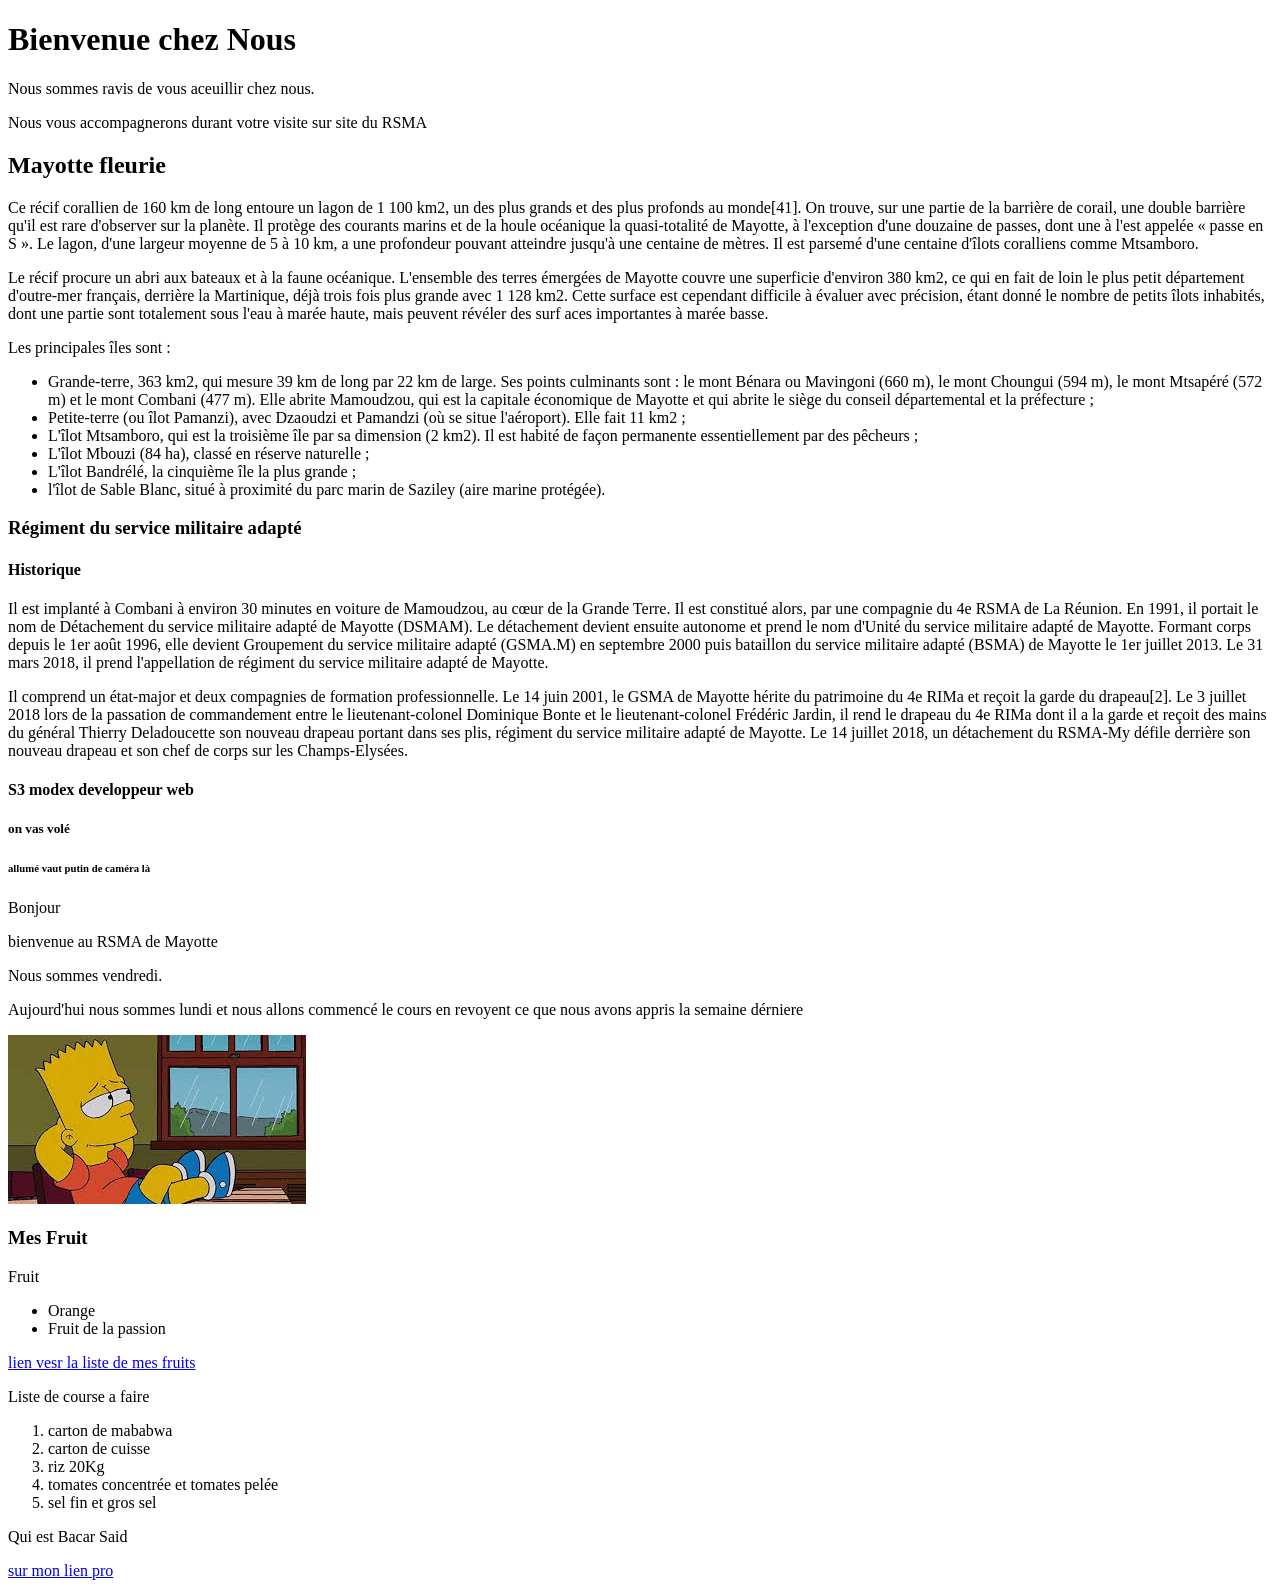
==== index.html @ d9e8516c "nouvel balise apprise et codage saisie" ====
<!DOCTYPE html>

<html lang="pl">

    <head> 
        <meta charset="utf-8">
        <title>FCP football club de pamandzi</title>
    </head>
    <body>
        <!--mon titre de section de niveau 1-->
        <h1>Bienvenue chez Nous</h1>
        <p>Nous sommes ravis de vous aceuillir chez nous.</p>
        <p>Nous vous accompagnerons durant votre visite sur site du RSMA</p>

        <!--titre de niveau 2-->
        <h2>Mayotte fleurie</h2>
        <p>
            Ce récif corallien de 160 km de long entoure un lagon de 1 100 km2, un des plus grands et des plus profonds au monde[41]. On trouve, sur une partie de la barrière de corail, une double barrière qu'il est rare d'observer sur la planète.
            Il protège des courants marins et de la houle océanique la quasi-totalité de Mayotte, à l'exception d'une douzaine de passes, dont une à l'est appelée « passe en S ». Le lagon, d'une largeur moyenne de 5 à 10 km, a une profondeur pouvant atteindre jusqu'à une centaine de mètres.
            Il est parsemé d'une centaine d'îlots coralliens comme Mtsamboro.
        </p>
        <p>
            Le récif procure un abri aux bateaux et à la faune océanique.
            L'ensemble des terres émergées de Mayotte couvre une superficie d'environ 380 km2, ce qui en fait de loin le plus petit département d'outre-mer français, derrière la Martinique, déjà trois fois plus grande avec 1 128 km2. 
            Cette surface est cependant difficile à évaluer avec précision, étant donné le nombre de petits îlots inhabités, dont une partie sont totalement sous l'eau à marée haute, mais peuvent révéler des surf aces importantes à marée basse.
        </p>
        <p>Les principales îles sont :</p>  
        <ul>
           <li>Grande-terre, 363 km2, qui mesure 39 km de long par 22 km de large. Ses points culminants sont : le mont Bénara ou Mavingoni (660 m), le mont Choungui (594 m), le mont Mtsapéré (572 m) et le mont Combani (477 m). Elle abrite Mamoudzou, qui est la capitale économique de Mayotte et qui abrite le siège du conseil départemental et la préfecture ;</li>
           <li>Petite-terre (ou îlot Pamanzi), avec Dzaoudzi et Pamandzi (où se situe l'aéroport). Elle fait 11 km2 ;</li>
           <li>L'îlot Mtsamboro, qui est la troisième île par sa dimension (2 km2). Il est habité de façon permanente essentiellement par des pêcheurs ;</li>
           <li>L'îlot Mbouzi (84 ha), classé en réserve naturelle ;</li>
           <li>L'îlot Bandrélé, la cinquième île la plus grande ;</li>
           <li>l'îlot de Sable Blanc, situé à proximité du parc marin de Saziley (aire marine protégée).</li>
        </ul>

        <!--titre de niveau 3-->
        <h3>Régiment du service militaire adapté</h3>
        <h4>Historique</h4>
        <p>
            Il est implanté à Combani à environ 30 minutes en voiture de Mamoudzou, au cœur de la Grande Terre. Il est constitué alors, par une compagnie du 4e RSMA de La Réunion.
            En 1991, il portait le nom de Détachement du service militaire adapté de Mayotte (DSMAM). Le détachement devient ensuite autonome et prend le nom d'Unité du service militaire adapté de Mayotte.
            Formant corps depuis le 1er août 1996, elle devient Groupement du service militaire adapté (GSMA.M) en septembre 2000 puis bataillon du service militaire adapté (BSMA) de Mayotte le 1er juillet 2013.
            Le 31 mars 2018, il prend l'appellation de régiment du service militaire adapté de Mayotte.
        </p>
        <p>
            Il comprend un état-major et deux compagnies de formation professionnelle.
            Le 14 juin 2001, le GSMA de Mayotte hérite du patrimoine du 4e RIMa et reçoit la garde du drapeau[2].
            Le 3 juillet 2018 lors de la passation de commandement entre le lieutenant-colonel Dominique Bonte et le lieutenant-colonel Frédéric Jardin, il rend le drapeau du 4e RIMa dont il a la garde et reçoit des mains du général Thierry Deladoucette son nouveau drapeau portant dans ses plis, régiment du service militaire adapté de Mayotte.
            Le 14 juillet 2018, un détachement du RSMA-My défile derrière son nouveau drapeau et son chef de corps sur les Champs-Elysées.
        </p>

        <!--titre de niveau 4-->
        <h4>S3 modex developpeur web</h4>

        <!--titre de niveau 5-->
        <h5>on vas volé</h5>

        <!--titre de niveau 6-->
        <h6>allumé vaut putin de caméra là</h6>

        <p>Bonjour</p>
        <p>bienvenue au RSMA de Mayotte</p>
        <p> Nous sommes vendredi.</p>
        <p>Aujourd'hui nous sommes lundi et nous allons commencé le cours en revoyent ce que nous avons appris la semaine dérniere </p>
        <img src="images.jpg">

        <h3 id="Fruit">Mes Fruit</h3>
        <p>Fruit</p>
        <!--je crée une liste non ordonnée pour des fruits-->
        <ul>
            <li>Orange</li>
            <li>Fruit de la passion</li>
        </ul>
        <a href="#Fruit">lien vesr la liste de mes fruits</a>

        <p>Liste de course a faire</p>
        <!--je crée une liste ordonnée pour survivre à la maison-->
        <ol>
            <li>carton de mababwa</li>
            <li>carton de cuisse</li>
            <li>riz 20Kg</li>
            <li>tomates concentrée et tomates pelée</li>
            <li>sel fin et gros sel</li>
        </ol>
        <p>Qui est Bacar Said</p>
        <!--je crée un lien pour -->
        <a href="a-propos.html" target="_blank"> sur mon lien pro</a>
    </body>

</html>
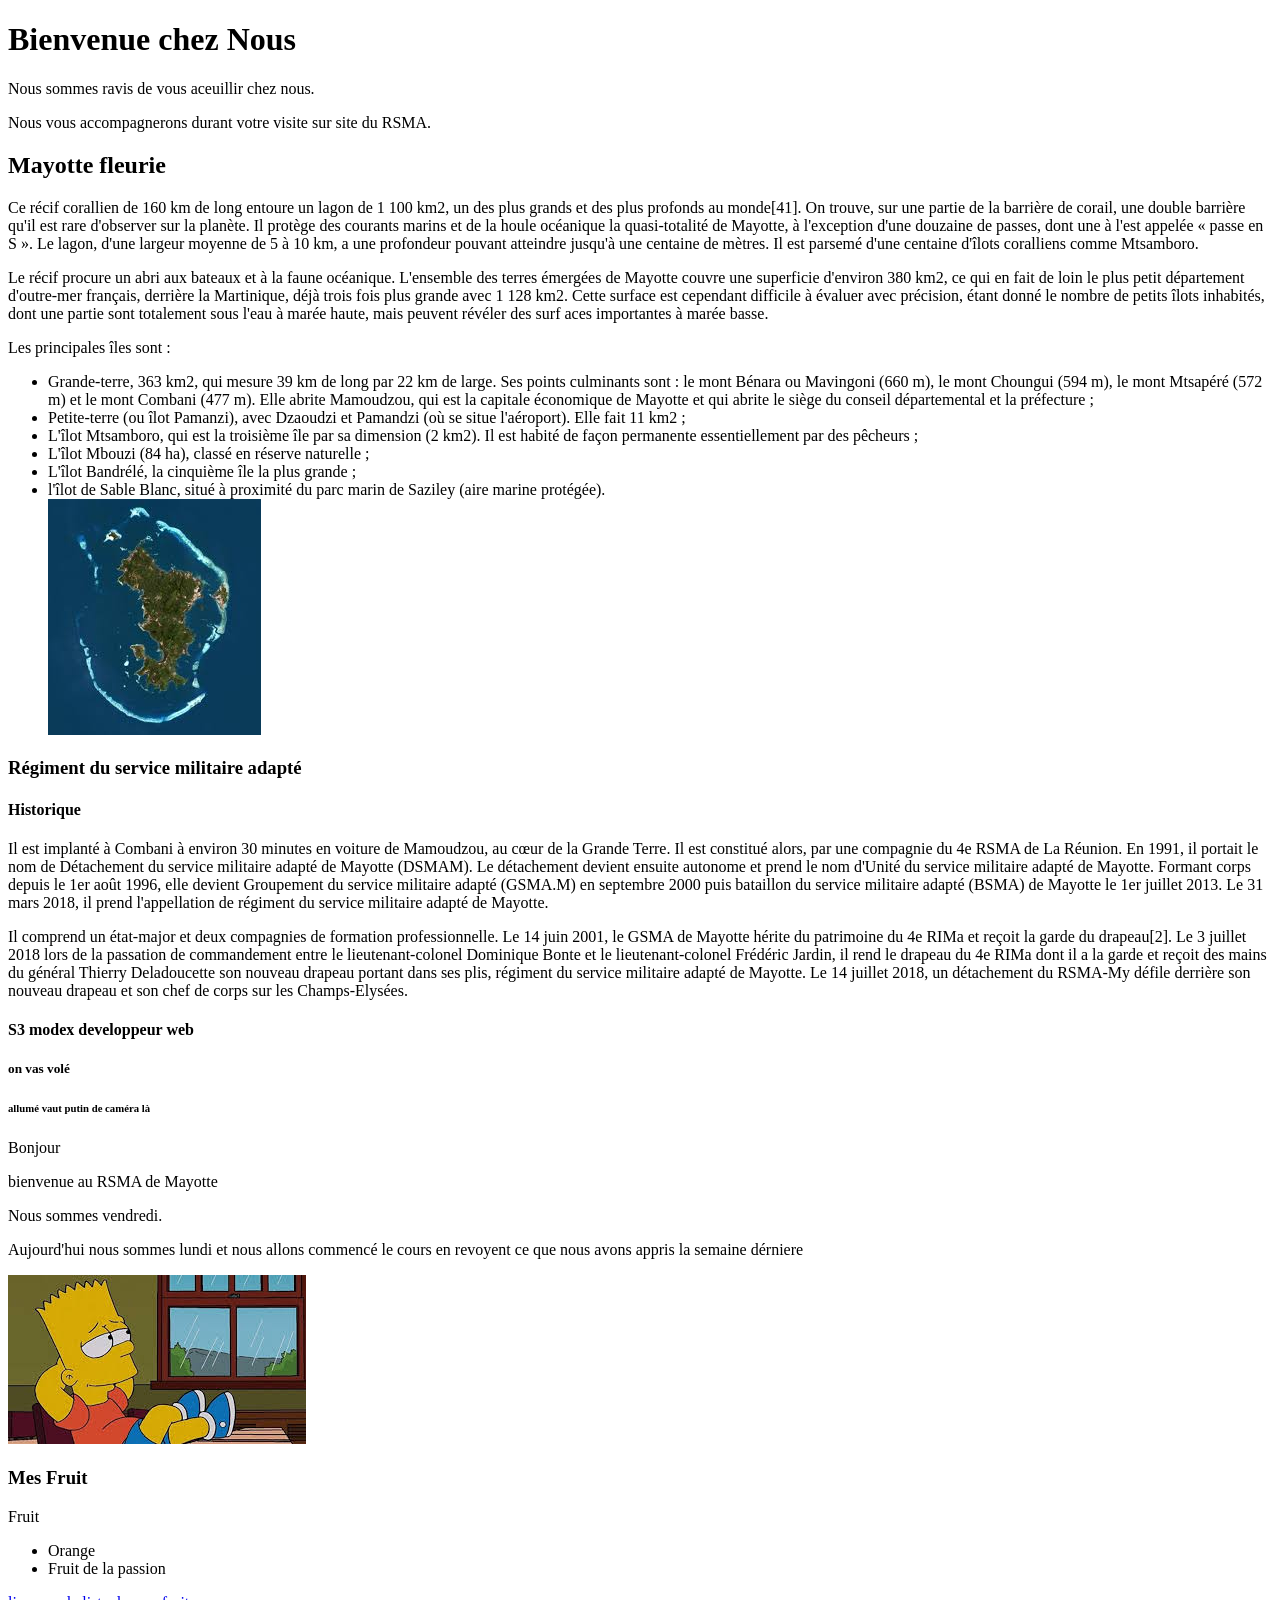
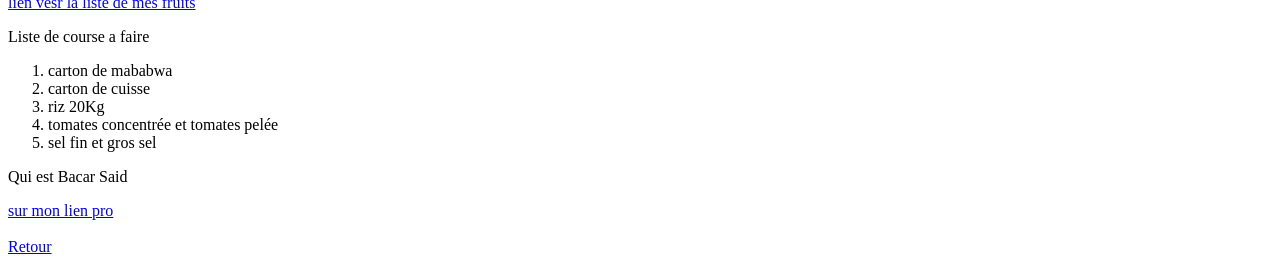
==== commit 503f033b: "ajout d'une image de mayotte et d'un lien" ====
--- a/index.html
+++ b/index.html
@@ -10,10 +10,10 @@
         <!--mon titre de section de niveau 1-->
         <h1>Bienvenue chez Nous</h1>
         <p>Nous sommes ravis de vous aceuillir chez nous.</p>
-        <p>Nous vous accompagnerons durant votre visite sur site du RSMA</p>
+        <p>Nous vous accompagnerons durant votre visite sur site du RSMA.</p>
 
         <!--titre de niveau 2-->
-        <h2>Mayotte fleurie</h2>
+        <h2 id="mayotteFleurie">Mayotte fleurie</h2>
         <p>
             Ce récif corallien de 160 km de long entoure un lagon de 1 100 km2, un des plus grands et des plus profonds au monde[41]. On trouve, sur une partie de la barrière de corail, une double barrière qu'il est rare d'observer sur la planète.
             Il protège des courants marins et de la houle océanique la quasi-totalité de Mayotte, à l'exception d'une douzaine de passes, dont une à l'est appelée « passe en S ». Le lagon, d'une largeur moyenne de 5 à 10 km, a une profondeur pouvant atteindre jusqu'à une centaine de mètres.
@@ -32,6 +32,8 @@
            <li>L'îlot Mbouzi (84 ha), classé en réserve naturelle ;</li>
            <li>L'îlot Bandrélé, la cinquième île la plus grande ;</li>
            <li>l'îlot de Sable Blanc, situé à proximité du parc marin de Saziley (aire marine protégée).</li>
+           <img src="Mayotte.jpg"
+                title="image de Mayotte">
         </ul>
 
         <!--titre de niveau 3-->
@@ -86,6 +88,13 @@
         <p>Qui est Bacar Said</p>
         <!--je crée un lien pour -->
         <a href="a-propos.html" target="_blank"> sur mon lien pro</a>
+        <br>
+        <br>
+
+         
+        <!--ajout d'un lien retour-->
+        <a href="#mayotteFleurie">Retour</a>
+
     </body>
 
 </html>
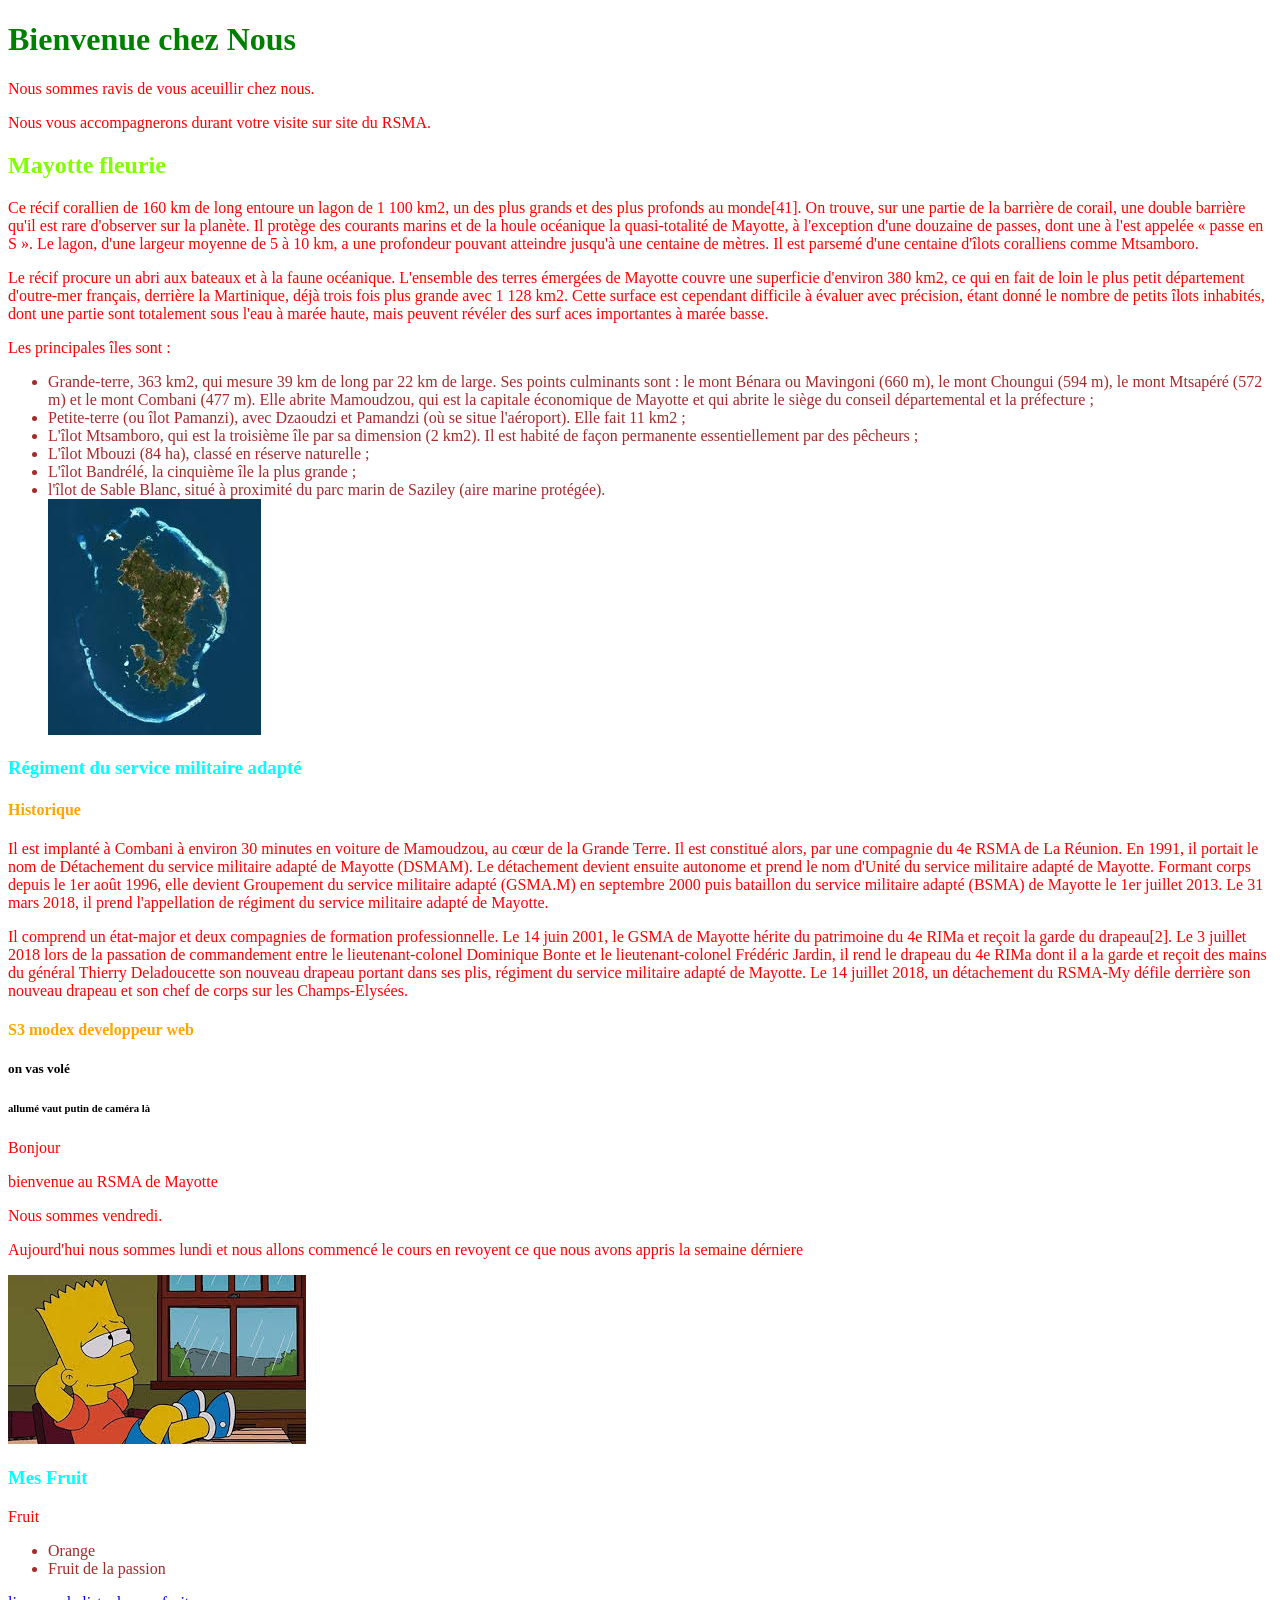
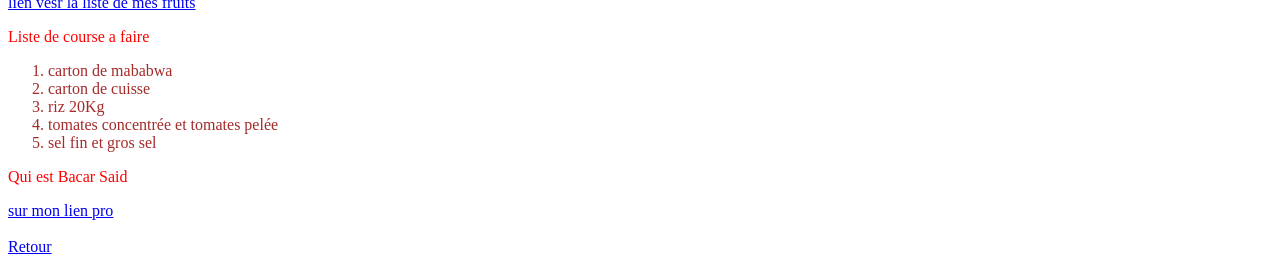
==== commit 637c11c3: "utilisation de css pour le changement de couleur des lettres pour le fichier html" ====
--- a/index.html
+++ b/index.html
@@ -5,6 +5,8 @@
     <head> 
         <meta charset="utf-8">
         <title>FCP football club de pamandzi</title>
+        <!--je viens de faire appel au css pour ma mise en forme-->
+        <link href="style.css" rel="stylesheet">
     </head>
     <body>
         <!--mon titre de section de niveau 1-->
--- a/style.css
+++ b/style.css
@@ -0,0 +1,31 @@
+p{
+    color:red
+}
+
+h1{
+    color:green
+}
+
+ol{
+    color:purple
+}
+
+li{
+    /*changement sde couleur pour la balise li*/
+    color:brown
+}
+
+h4{
+    /*changement de couleur pour la balise h4*/
+    color:orange
+}
+
+h3{
+    /*changement de couleur en bleu ciel pour la balise h3*/
+    color:aqua
+}
+
+h2{
+    /*changement de couleur en vert claire pour la balise h2*/
+    color:chartreuse
+}
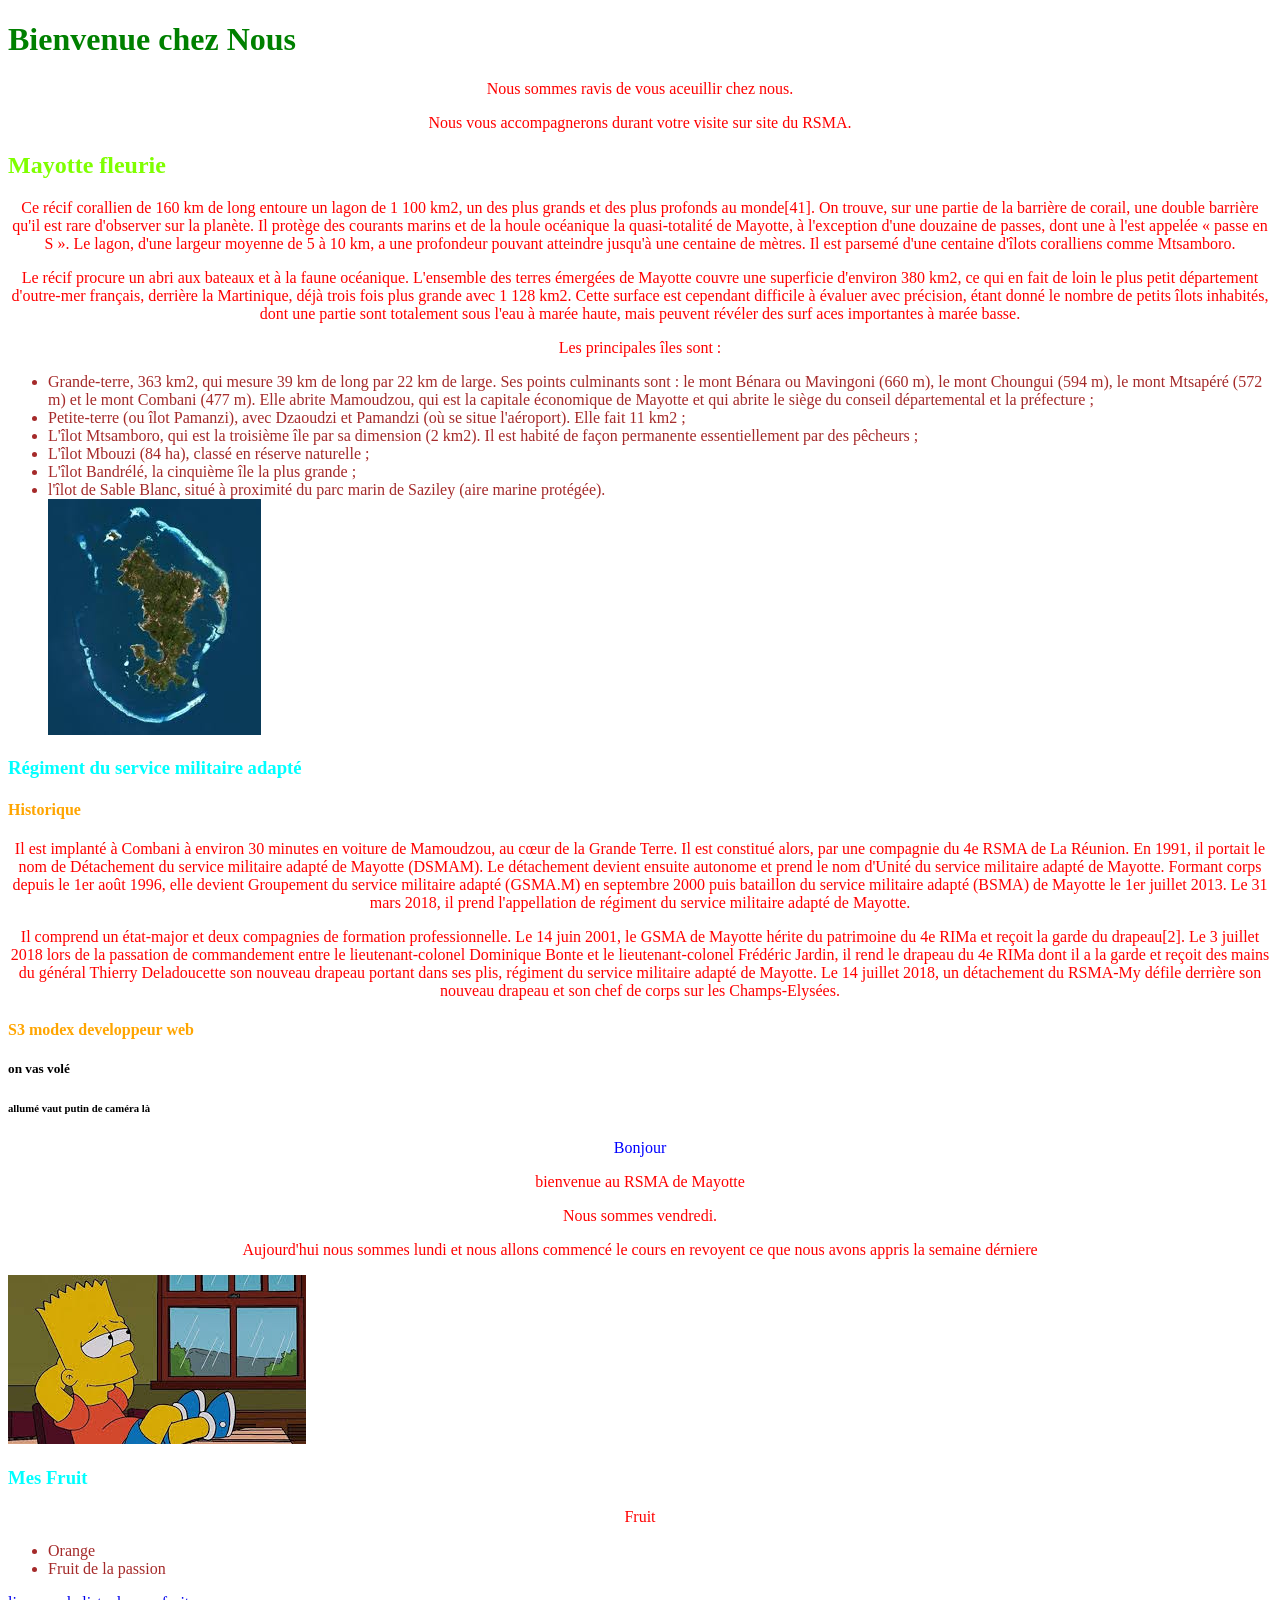
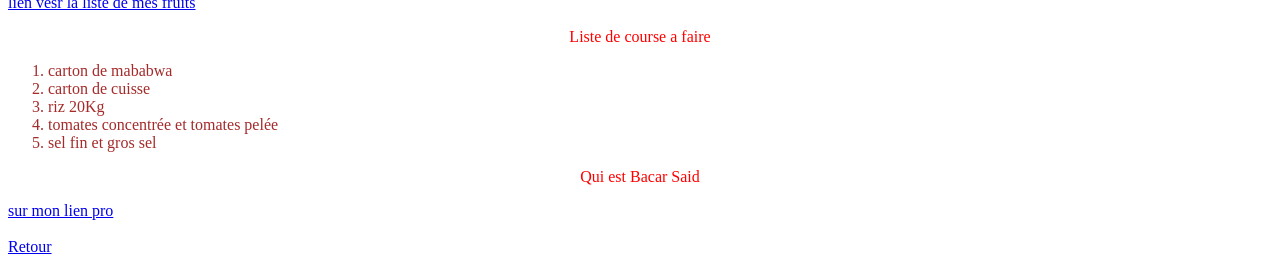
==== commit 95e17fe7: "ajout d'une nouvelle balise" ====
--- a/index.html
+++ b/index.html
@@ -63,7 +63,7 @@
         <!--titre de niveau 6-->
         <h6>allumé vaut putin de caméra là</h6>
 
-        <p>Bonjour</p>
+        <p id="paragraph1">Bonjour</p>
         <p>bienvenue au RSMA de Mayotte</p>
         <p> Nous sommes vendredi.</p>
         <p>Aujourd'hui nous sommes lundi et nous allons commencé le cours en revoyent ce que nous avons appris la semaine dérniere </p>
--- a/style.css
+++ b/style.css
@@ -1,4 +1,5 @@
 p{
+    text-align: center;
     color:red
 }
 
@@ -28,4 +29,9 @@
 h2{
     /*changement de couleur en vert claire pour la balise h2*/
     color:chartreuse
+}
+
+#paragraph1{
+    /*changement de couleur pour un seul paragraphe*/
+    color:blue
 }
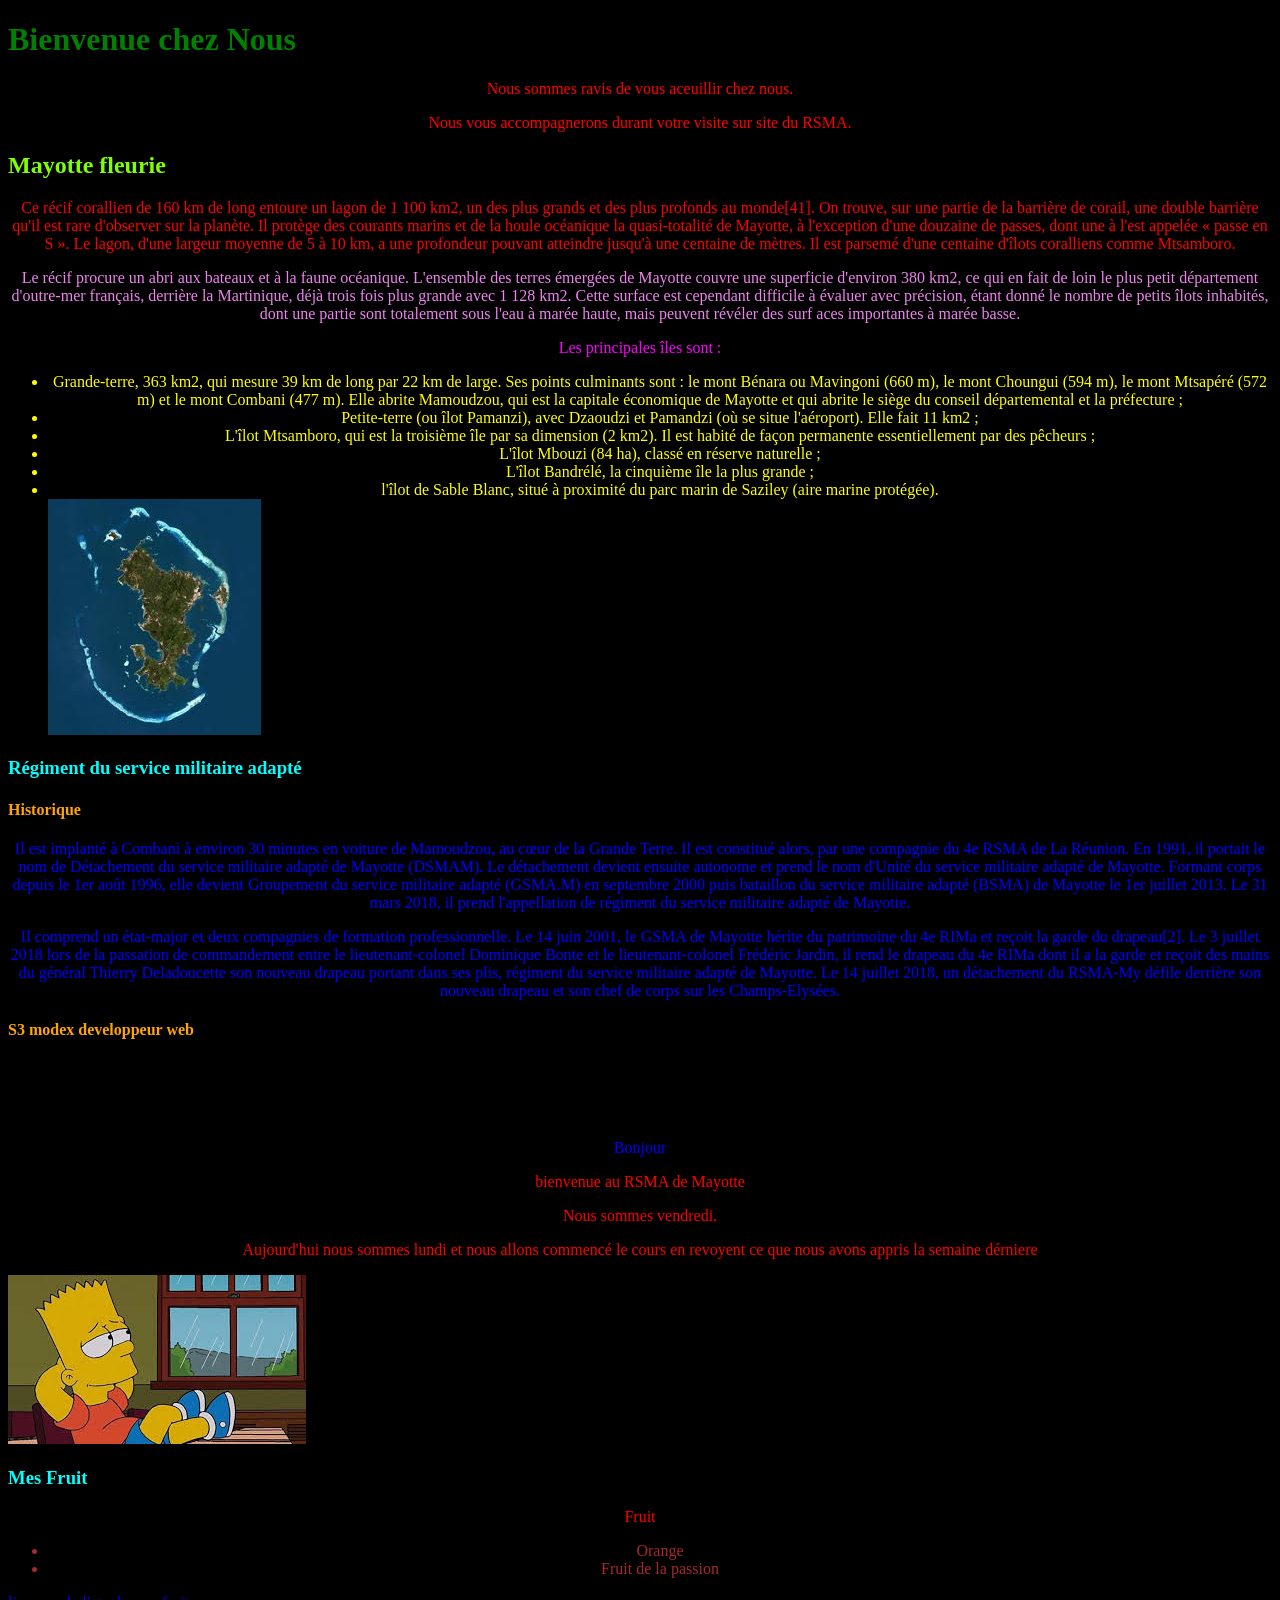
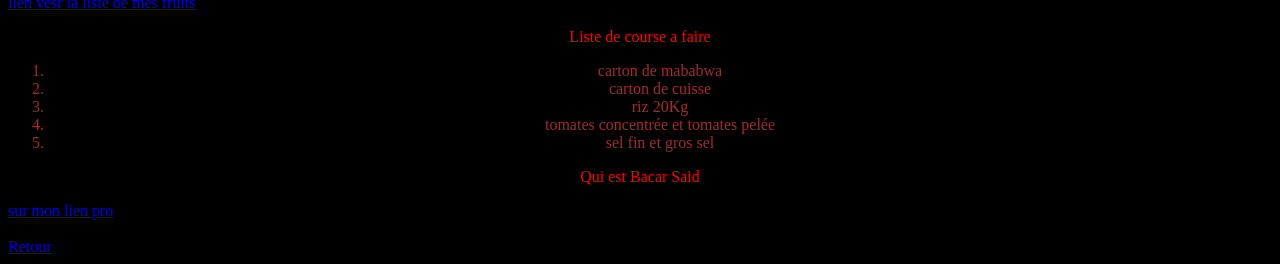
==== commit 7f5fa884: "ajout de nouvelle balise" ====
--- a/index.html
+++ b/index.html
@@ -16,24 +16,26 @@
 
         <!--titre de niveau 2-->
         <h2 id="mayotteFleurie">Mayotte fleurie</h2>
-        <p>
+        <p class="mayotteFleurie">
             Ce récif corallien de 160 km de long entoure un lagon de 1 100 km2, un des plus grands et des plus profonds au monde[41]. On trouve, sur une partie de la barrière de corail, une double barrière qu'il est rare d'observer sur la planète.
             Il protège des courants marins et de la houle océanique la quasi-totalité de Mayotte, à l'exception d'une douzaine de passes, dont une à l'est appelée « passe en S ». Le lagon, d'une largeur moyenne de 5 à 10 km, a une profondeur pouvant atteindre jusqu'à une centaine de mètres.
             Il est parsemé d'une centaine d'îlots coralliens comme Mtsamboro.
         </p>
-        <p>
+
+        <!--utilisation de la commande class pour selectionner pour modifier un paragraphe-->
+        <p class="mayotte">
             Le récif procure un abri aux bateaux et à la faune océanique.
             L'ensemble des terres émergées de Mayotte couvre une superficie d'environ 380 km2, ce qui en fait de loin le plus petit département d'outre-mer français, derrière la Martinique, déjà trois fois plus grande avec 1 128 km2. 
             Cette surface est cependant difficile à évaluer avec précision, étant donné le nombre de petits îlots inhabités, dont une partie sont totalement sous l'eau à marée haute, mais peuvent révéler des surf aces importantes à marée basse.
         </p>
-        <p>Les principales îles sont :</p>  
+        <p class="mayotte1">Les principales îles sont :</p>  
         <ul>
-           <li>Grande-terre, 363 km2, qui mesure 39 km de long par 22 km de large. Ses points culminants sont : le mont Bénara ou Mavingoni (660 m), le mont Choungui (594 m), le mont Mtsapéré (572 m) et le mont Combani (477 m). Elle abrite Mamoudzou, qui est la capitale économique de Mayotte et qui abrite le siège du conseil départemental et la préfecture ;</li>
-           <li>Petite-terre (ou îlot Pamanzi), avec Dzaoudzi et Pamandzi (où se situe l'aéroport). Elle fait 11 km2 ;</li>
-           <li>L'îlot Mtsamboro, qui est la troisième île par sa dimension (2 km2). Il est habité de façon permanente essentiellement par des pêcheurs ;</li>
-           <li>L'îlot Mbouzi (84 ha), classé en réserve naturelle ;</li>
-           <li>L'îlot Bandrélé, la cinquième île la plus grande ;</li>
-           <li>l'îlot de Sable Blanc, situé à proximité du parc marin de Saziley (aire marine protégée).</li>
+           <li class="surface">Grande-terre, 363 km2, qui mesure 39 km de long par 22 km de large. Ses points culminants sont : le mont Bénara ou Mavingoni (660 m), le mont Choungui (594 m), le mont Mtsapéré (572 m) et le mont Combani (477 m). Elle abrite Mamoudzou, qui est la capitale économique de Mayotte et qui abrite le siège du conseil départemental et la préfecture ;</li>
+           <li class="surface">Petite-terre (ou îlot Pamanzi), avec Dzaoudzi et Pamandzi (où se situe l'aéroport). Elle fait 11 km2 ;</li>
+           <li class="surface">L'îlot Mtsamboro, qui est la troisième île par sa dimension (2 km2). Il est habité de façon permanente essentiellement par des pêcheurs ;</li>
+           <li class="surface">L'îlot Mbouzi (84 ha), classé en réserve naturelle ;</li>
+           <li class="surface">L'îlot Bandrélé, la cinquième île la plus grande ;</li>
+           <li class="surface">l'îlot de Sable Blanc, situé à proximité du parc marin de Saziley (aire marine protégée).</li>
            <img src="Mayotte.jpg"
                 title="image de Mayotte">
         </ul>
@@ -41,13 +43,13 @@
         <!--titre de niveau 3-->
         <h3>Régiment du service militaire adapté</h3>
         <h4>Historique</h4>
-        <p>
+        <p class="rsma">
             Il est implanté à Combani à environ 30 minutes en voiture de Mamoudzou, au cœur de la Grande Terre. Il est constitué alors, par une compagnie du 4e RSMA de La Réunion.
             En 1991, il portait le nom de Détachement du service militaire adapté de Mayotte (DSMAM). Le détachement devient ensuite autonome et prend le nom d'Unité du service militaire adapté de Mayotte.
             Formant corps depuis le 1er août 1996, elle devient Groupement du service militaire adapté (GSMA.M) en septembre 2000 puis bataillon du service militaire adapté (BSMA) de Mayotte le 1er juillet 2013.
             Le 31 mars 2018, il prend l'appellation de régiment du service militaire adapté de Mayotte.
         </p>
-        <p>
+        <p class="rsma">
             Il comprend un état-major et deux compagnies de formation professionnelle.
             Le 14 juin 2001, le GSMA de Mayotte hérite du patrimoine du 4e RIMa et reçoit la garde du drapeau[2].
             Le 3 juillet 2018 lors de la passation de commandement entre le lieutenant-colonel Dominique Bonte et le lieutenant-colonel Frédéric Jardin, il rend le drapeau du 4e RIMa dont il a la garde et reçoit des mains du général Thierry Deladoucette son nouveau drapeau portant dans ses plis, régiment du service militaire adapté de Mayotte.
@@ -65,7 +67,7 @@
 
         <p id="paragraph1">Bonjour</p>
         <p>bienvenue au RSMA de Mayotte</p>
-        <p> Nous sommes vendredi.</p>
+        <p>Nous sommes vendredi.</p>
         <p>Aujourd'hui nous sommes lundi et nous allons commencé le cours en revoyent ce que nous avons appris la semaine dérniere </p>
         <img src="images.jpg">
 
--- a/style.css
+++ b/style.css
@@ -13,6 +13,7 @@
 
 li{
     /*changement sde couleur pour la balise li*/
+    text-align: center;
     color:brown
 }
 
@@ -34,4 +35,29 @@
 #paragraph1{
     /*changement de couleur pour un seul paragraphe*/
     color:blue
+}
+
+p.rsma{
+    /*changement de couleur pour un paragraphe choisis*/
+    color: blue;
+}
+
+p.mayotte{
+    /*changement de couleur pour un paragraphe precis*/
+    color: violet;
+}
+
+p.mayotte1{
+    /*changement de couleur pour un paragraphe precis*/
+    color: fuchsia
+}
+
+li.surface{
+    /*changement de couleur pour les balise li*/
+    color: yellow;
+}
+
+body{
+    /*changement de couleur en noir pour le fond de la page*/
+    background-color: black;
 }
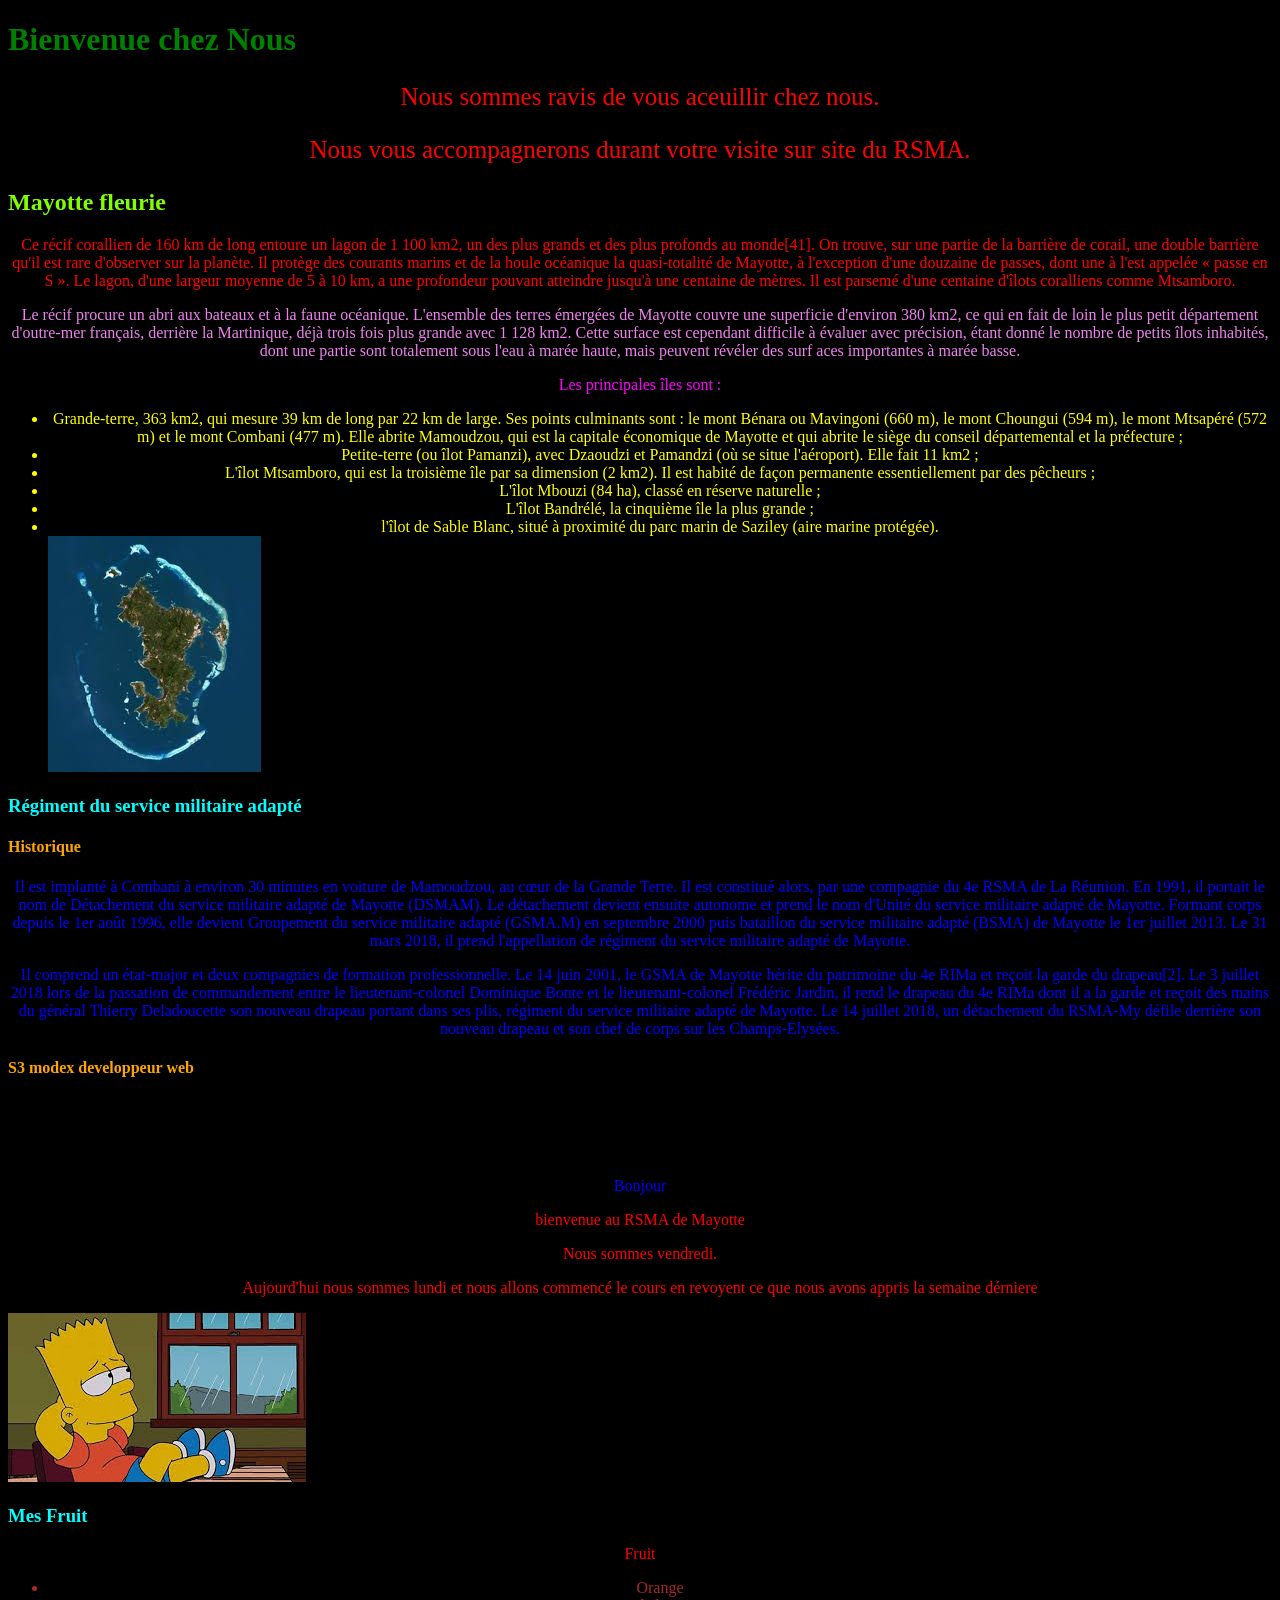
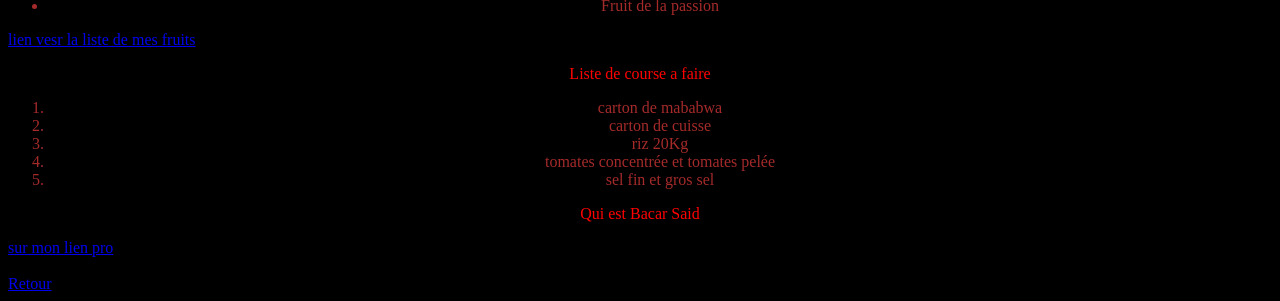
==== commit b5b3acbb: "changement de la taille" ====
--- a/index.html
+++ b/index.html
@@ -11,8 +11,8 @@
     <body>
         <!--mon titre de section de niveau 1-->
         <h1>Bienvenue chez Nous</h1>
-        <p>Nous sommes ravis de vous aceuillir chez nous.</p>
-        <p>Nous vous accompagnerons durant votre visite sur site du RSMA.</p>
+        <p class="ma">Nous sommes ravis de vous aceuillir chez nous.</p>
+        <p class="ma">Nous vous accompagnerons durant votre visite sur site du RSMA.</p>
 
         <!--titre de niveau 2-->
         <h2 id="mayotteFleurie">Mayotte fleurie</h2>
--- a/style.css
+++ b/style.css
@@ -60,4 +60,9 @@
 body{
     /*changement de couleur en noir pour le fond de la page*/
     background-color: black;
+}
+
+p.ma{
+    /*cette commande permet de changer d'un ou plusieurs paragraphe*/
+    font-size: 25px;
 }
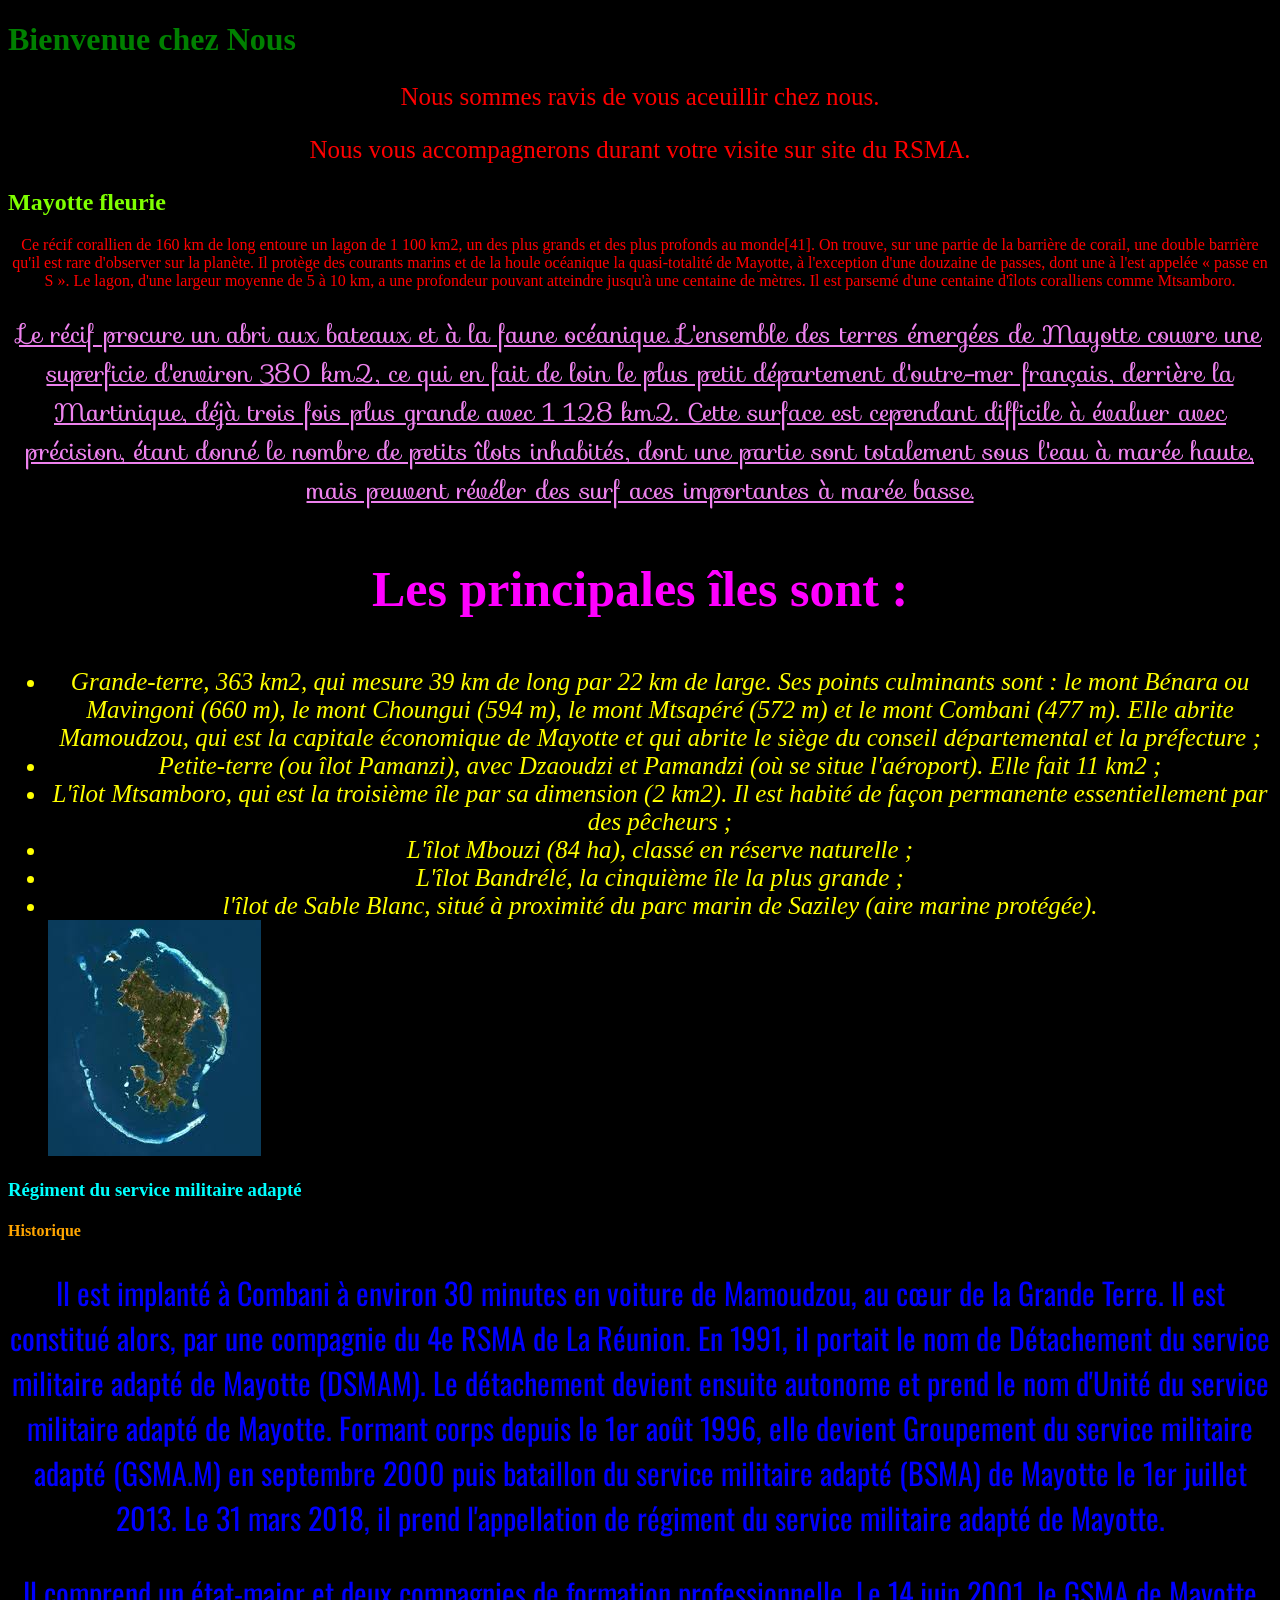
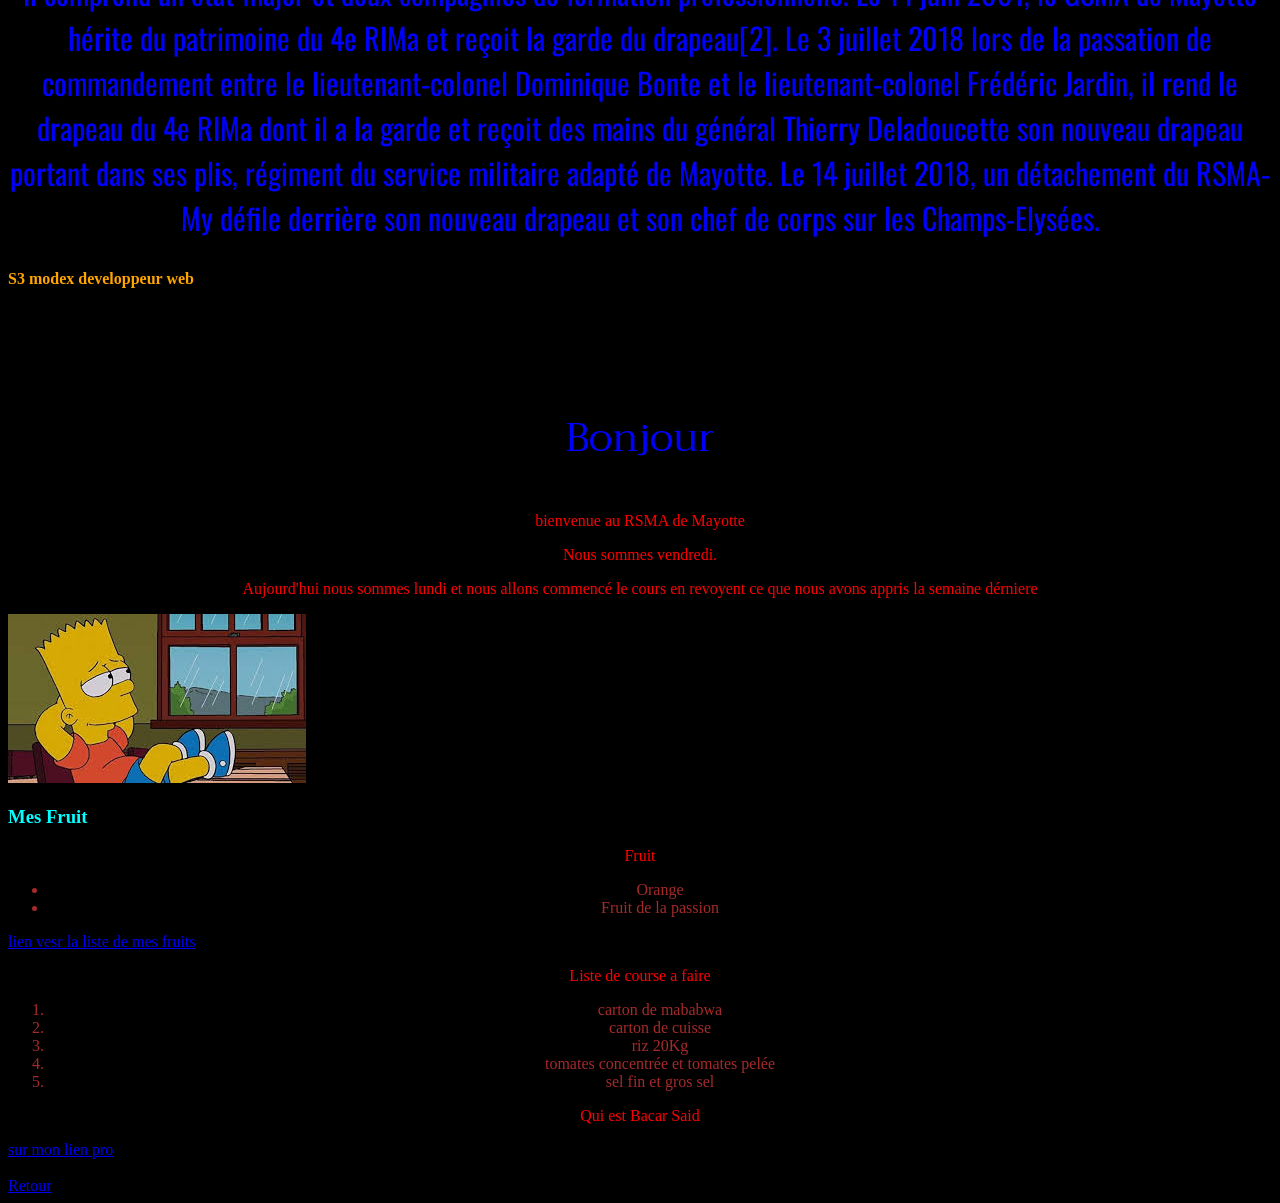
==== commit 2120d5de: "nouvel balise apprise" ====
--- a/index.html
+++ b/index.html
@@ -7,6 +7,9 @@
         <title>FCP football club de pamandzi</title>
         <!--je viens de faire appel au css pour ma mise en forme-->
         <link href="style.css" rel="stylesheet">
+        <link rel="preconnect" href="https://fonts.googleapis.com">
+        <link rel="preconnect" href="https://fonts.gstatic.com" crossorigin>
+        <link href="https://fonts.googleapis.com/css2?family=Papyrus|Oswald|Sofia|Trirong&display=swap"rel="stylesheet">
     </head>
     <body>
         <!--mon titre de section de niveau 1-->
--- a/style.css
+++ b/style.css
@@ -34,32 +34,47 @@
 
 #paragraph1{
     /*changement de couleur pour un seul paragraphe*/
-    color:blue
+    color:blue;
+    font-size: 40px;
+    font-family: 'trirong', sans-serif;
 }
 
 p.rsma{
     /*changement de couleur pour un paragraphe choisis*/
     color: blue;
+    font-size: 30px;
+    font-family: 'oswald', serif;
+    text-align: center;
 }
 
 p.mayotte{
     /*changement de couleur pour un paragraphe precis*/
     color: violet;
+    font-family: 'sofia', sans-serif;
+    font-size: 25px;
+    text-decoration: underline;
 }
 
 p.mayotte1{
     /*changement de couleur pour un paragraphe precis*/
-    color: fuchsia
+    color: fuchsia;
+    font-family: 'papyrus', fantasy;
+    font-size: 50px;
+    font-weight: bold;
 }
 
 li.surface{
     /*changement de couleur pour les balise li*/
     color: yellow;
+    font-family: 'papyrus', fantasy;
+    font-size: 25px;
+    font-style: italic;
 }
 
 body{
     /*changement de couleur en noir pour le fond de la page*/
     background-color: black;
+
 }
 
 p.ma{
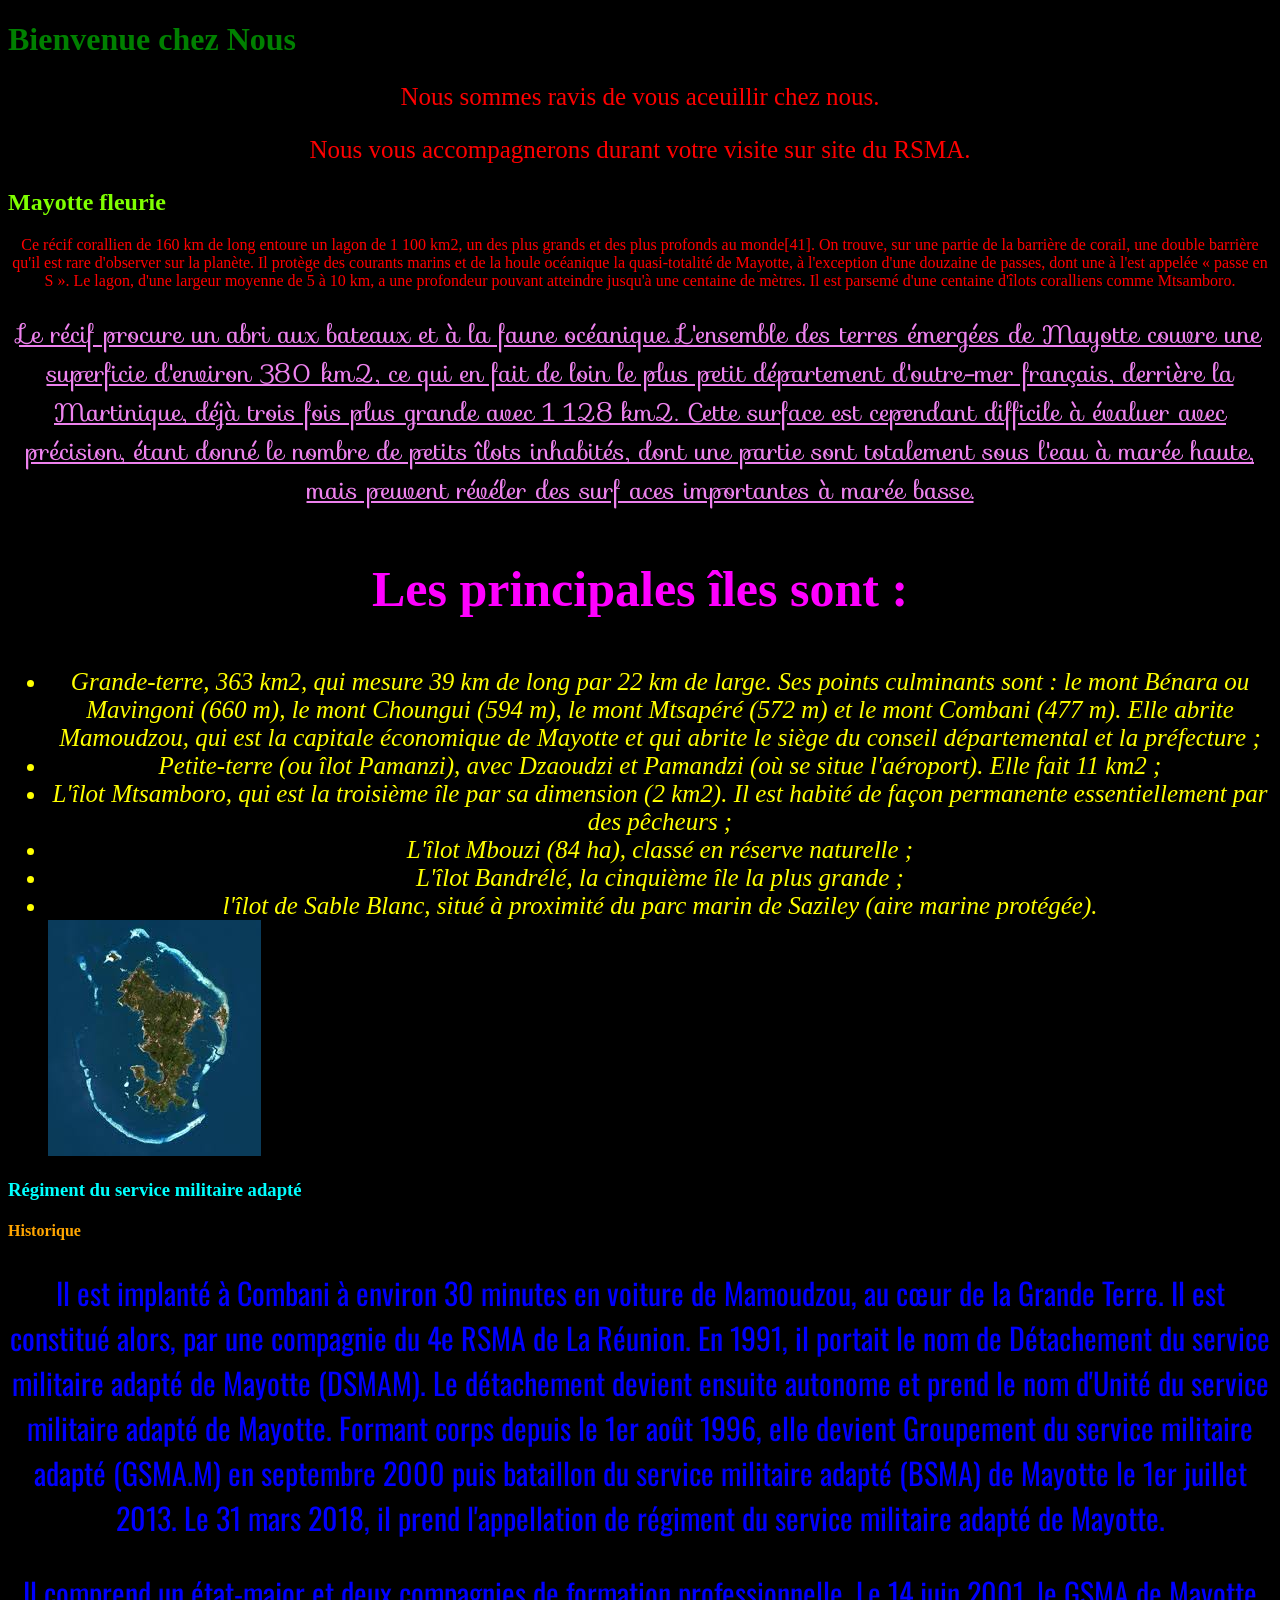
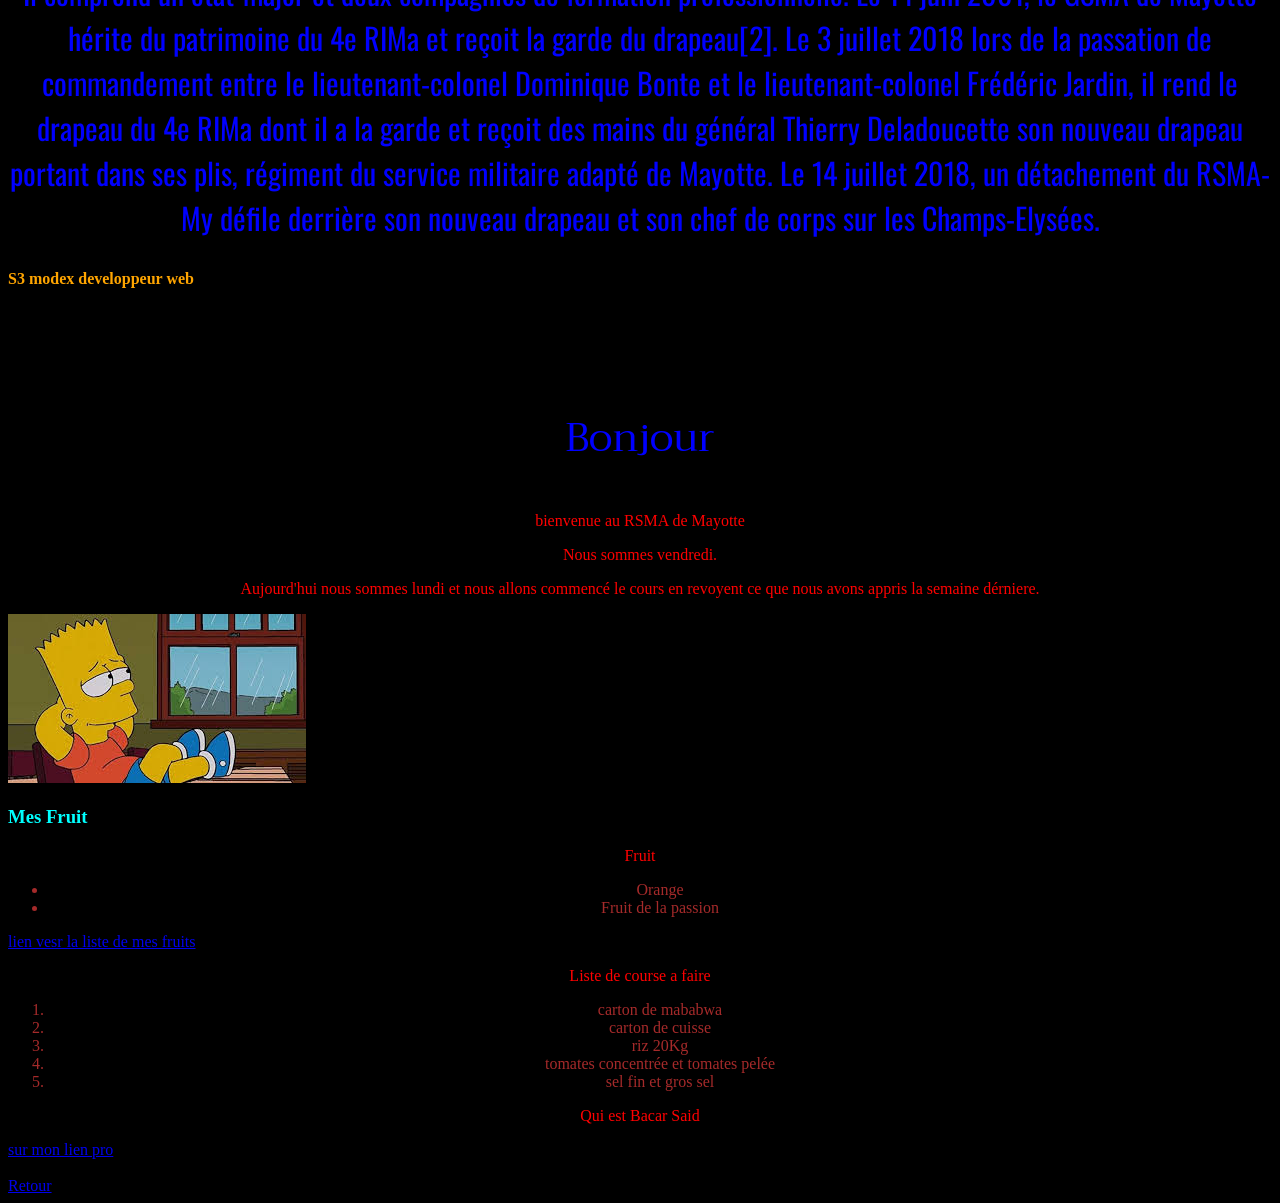
==== commit c6d9ccf9: "ajout de nouvel balise a connaitre" ====
--- a/index.html
+++ b/index.html
@@ -69,9 +69,11 @@
         <h6>allumé vaut putin de caméra là</h6>
 
         <p id="paragraph1">Bonjour</p>
+        <!--id permet de choisir une balise précise-->
         <p>bienvenue au RSMA de Mayotte</p>
         <p>Nous sommes vendredi.</p>
-        <p>Aujourd'hui nous sommes lundi et nous allons commencé le cours en revoyent ce que nous avons appris la semaine dérniere </p>
+        <p>Aujourd'hui nous sommes lundi et nous allons commencé le cours en revoyent ce que nous avons appris la semaine dérniere.</p>
+        <!--img permet d'intégrer une image er src d'ésigne la source ou se trouve l'image-->
         <img src="images.jpg">
 
         <h3 id="Fruit">Mes Fruit</h3>
@@ -96,7 +98,7 @@
         <!--je crée un lien pour -->
         <a href="a-propos.html" target="_blank"> sur mon lien pro</a>
         <br>
-        <br>
+        <br><!--permet de sauter des lognes pendant la visualisation de la page html-->
 
          
         <!--ajout d'un lien retour-->
